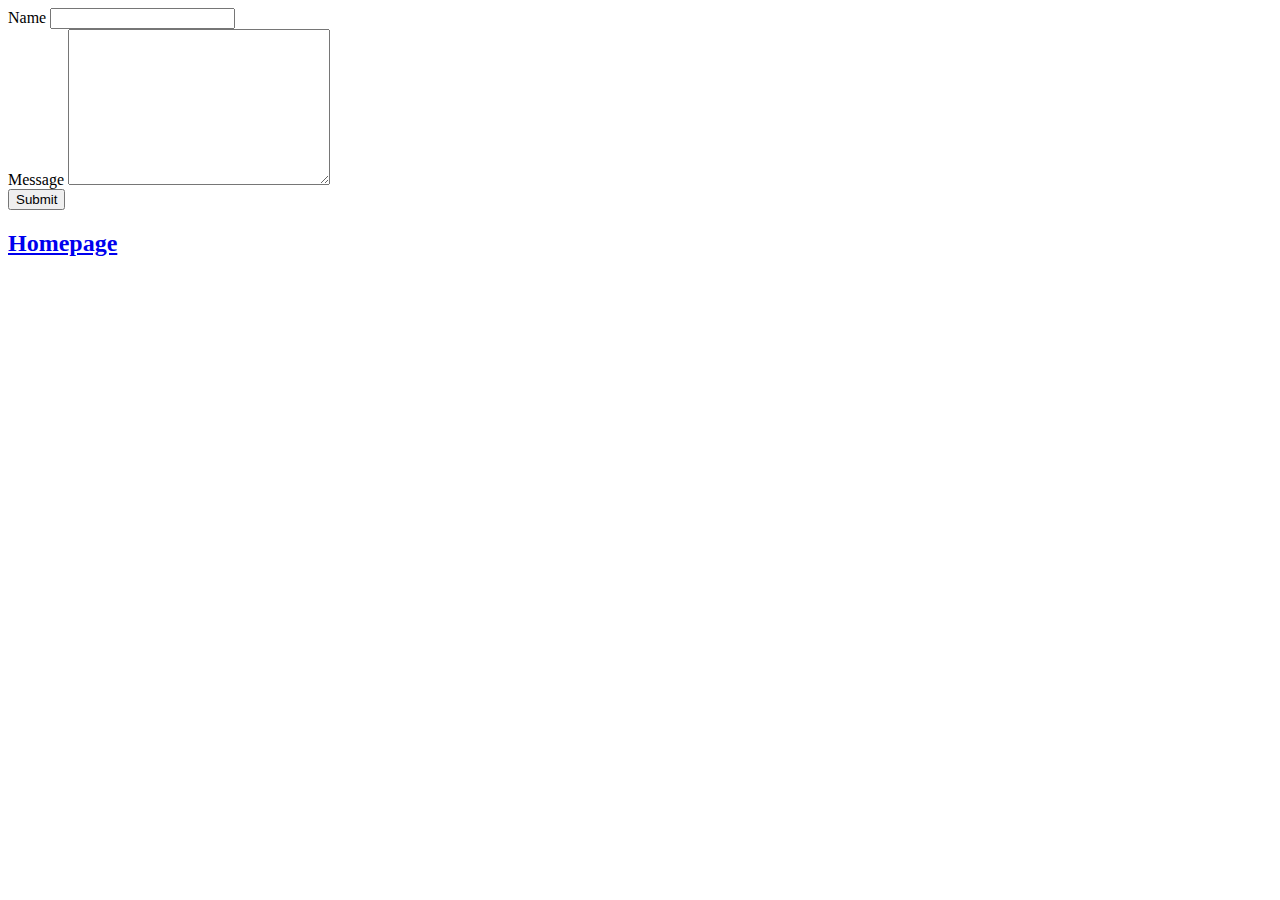
==== page2.html @ d8072c5f "added 2 html and css" ====
</DOCTYPE html>
<html lang="en">
<head>
    <meta charset="UTF-8">
    <title>Page 2</title>
</head>
<body>
    <form action="#">
        <div>
            <label for="name">Name</label>
            <input type="text" name="name" id="name">
        </div>
        <div>
            <label for="message">Message</label>
            <textarea name="message" id="message" cols="30" rows="10"></textarea>
        </div>
        <div>
            <button type="submit">Submit</button>
        </div>
    </form>
    <h2><a href="index.html">Homepage</a></h2>
</body>
</html>
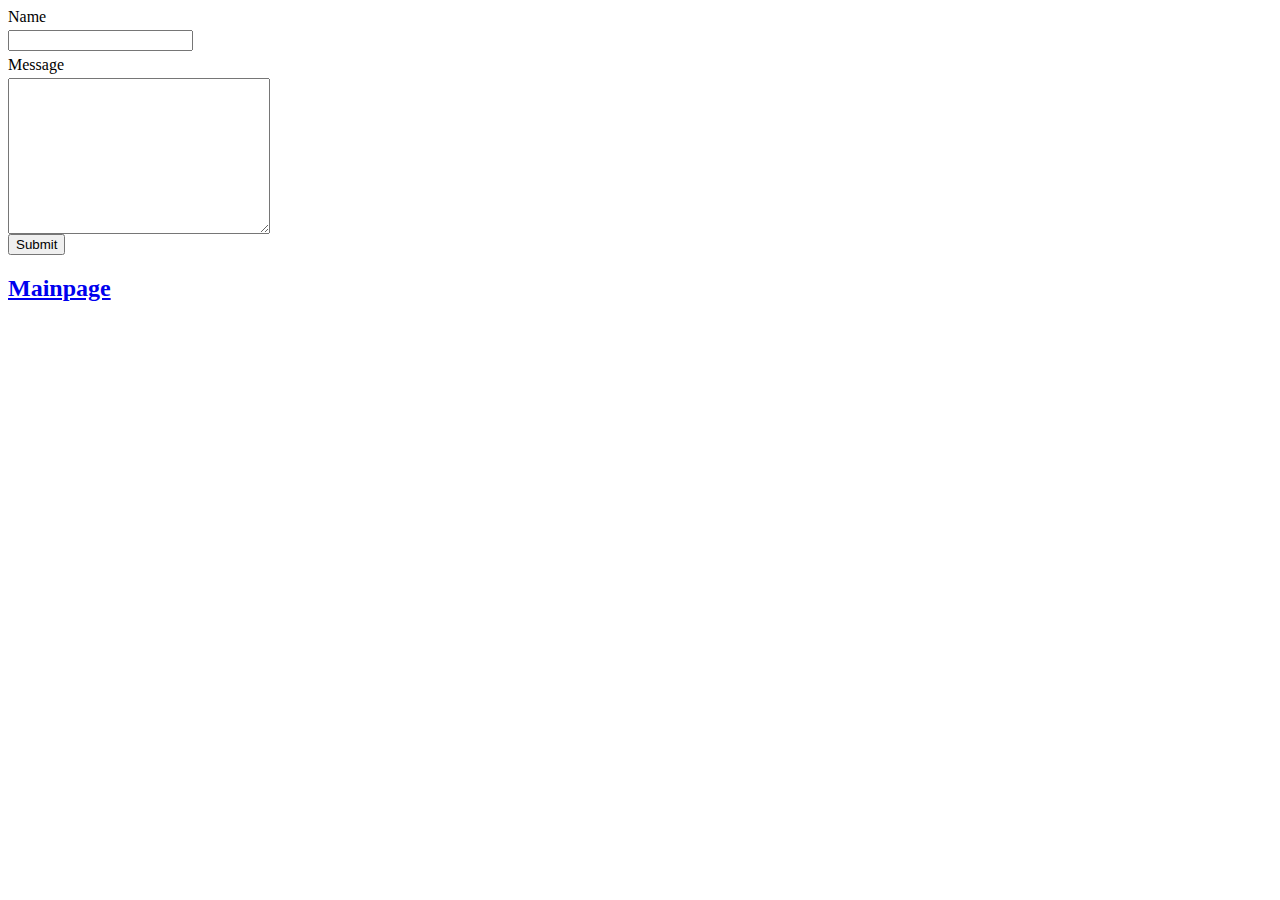
==== commit 5b88e0f8: "added 2 html and css updated css" ====
--- a/page2.html
+++ b/page2.html
@@ -3,6 +3,7 @@
 <head>
     <meta charset="UTF-8">
     <title>Page 2</title>
+    <link rel="stylesheet" href="./styles/style.css">
 </head>
 <body>
     <form action="#">
@@ -18,6 +19,6 @@
             <button type="submit">Submit</button>
         </div>
     </form>
-    <h2><a href="index.html">Homepage</a></h2>
+    <h2><a href="index.html">Mainpage</a></h2>
 </body>
 </html>--- a/styles/style.css
+++ b/styles/style.css
@@ -0,0 +1,34 @@
+h1 {
+    color: red;
+}
+li {
+    list-style: none;
+}
+table {
+    border-collapse: collapse;
+}
+table, td, th {
+    border: 1px solid black;
+    color: gray;
+}
+.html-list {
+    list-style-type: square;
+}
+.class-list {
+    color: blue;
+}
+.center {
+    width: 100%;
+    margin: auto;
+    text-align: center;
+}
+.center-list {
+    width: 10%;
+    list-style-position: inside;
+    text-align: left;
+    display: inline-block;
+}
+input, label, textarea {
+    display: block;
+    margin-top: .3em;
+}